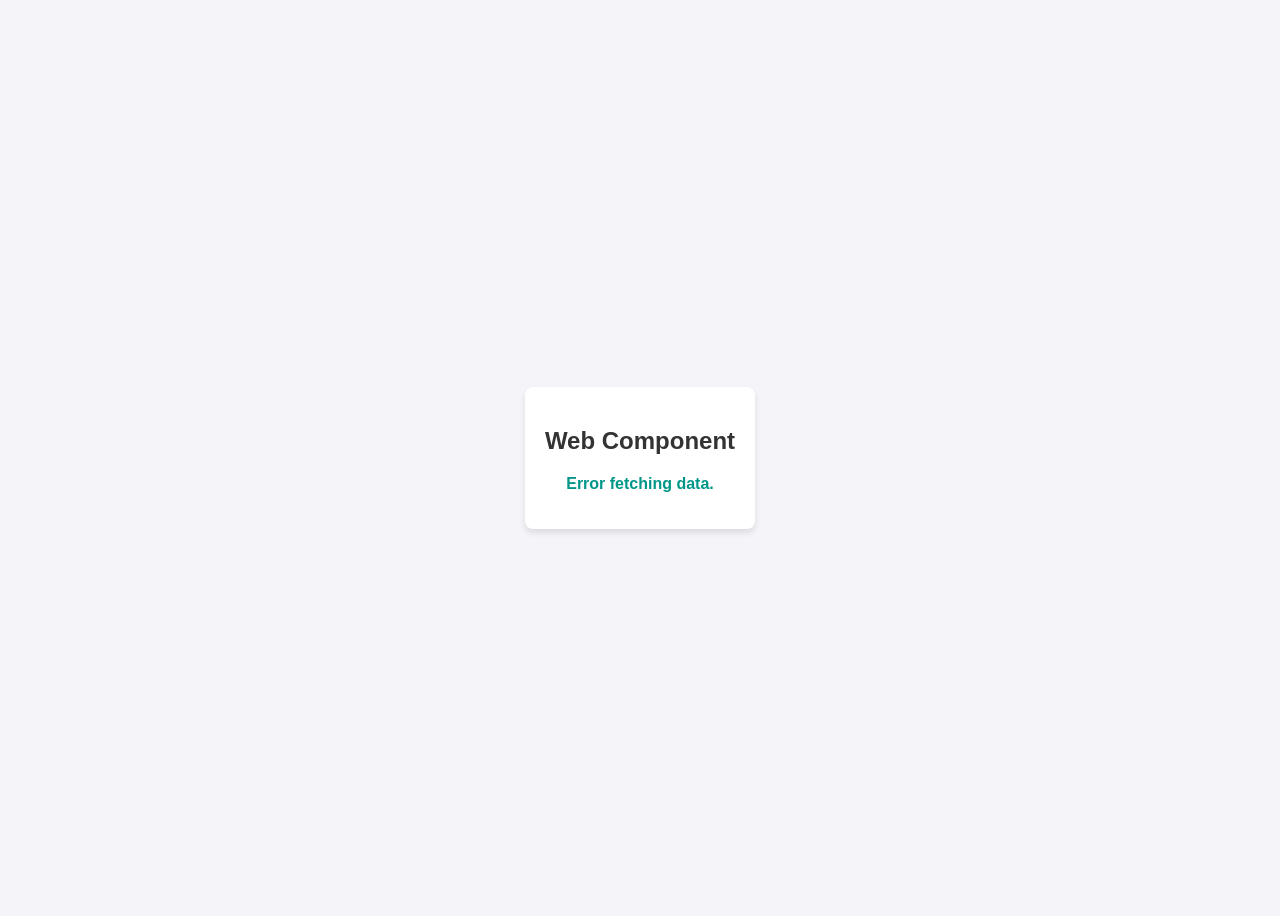
==== static/index.html @ 21a89399 "add scaffolding for frontend webcomponents" ====
<!DOCTYPE html>
<html lang="en">
<head>
    <meta charset="UTF-8">
    <meta name="viewport" content="width=device-width, initial-scale=1.0">
    <title>FastAPI + Web Components</title>
    <script type="module" src="/static/example-component.js"></script>
    <style>
        body {
            font-family: sans-serif;
            display: flex;
            justify-content: center;
            align-items: center;
            height: 100vh;
            background-color: #f4f4f9;
        }
    </style>
</head>
<body>

    <data-fetcher></data-fetcher>

</body>
</html>
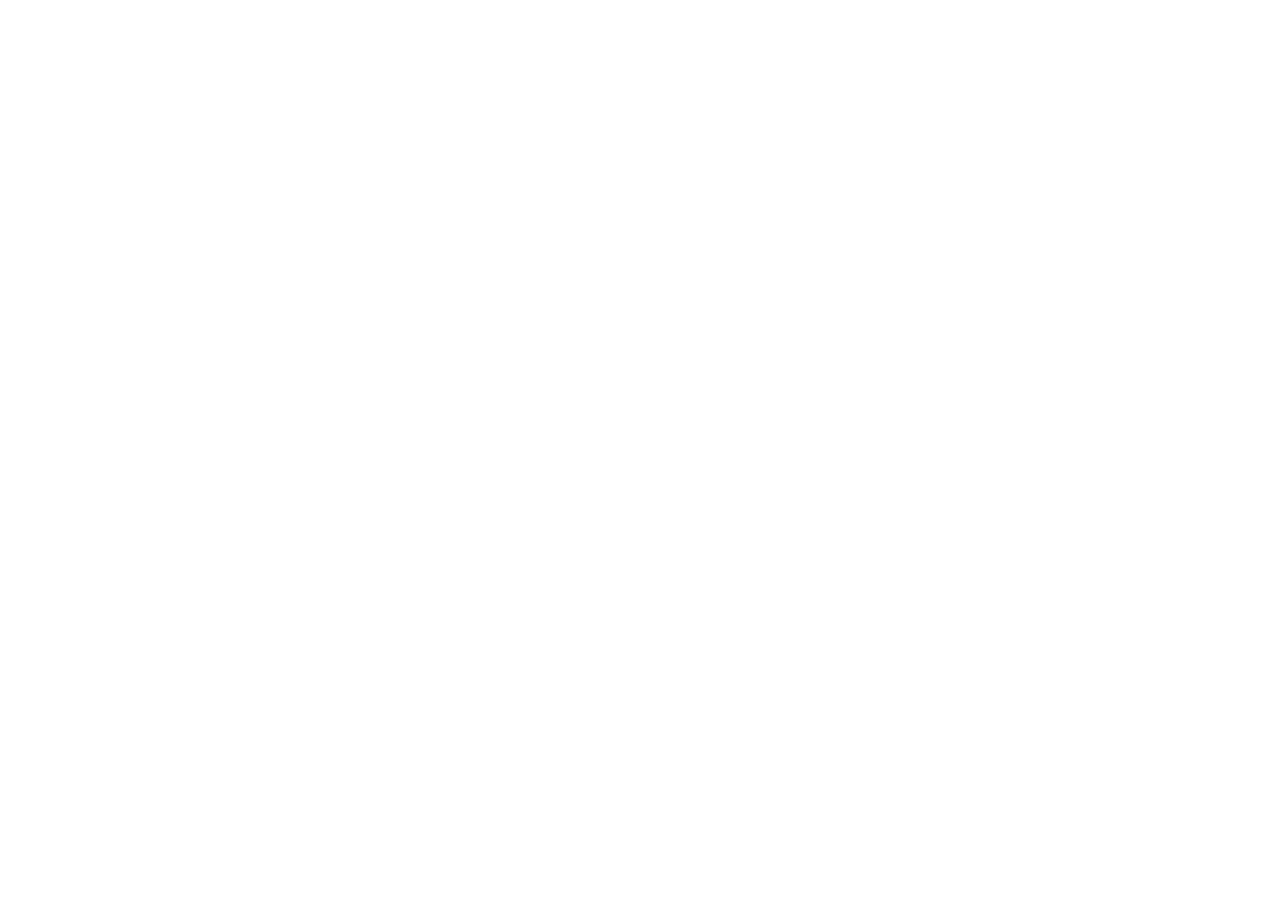
==== commit 17762683: "2026-03-29 reviews" ====
--- a/static/index.html
+++ b/static/index.html
@@ -4,7 +4,8 @@
     <meta charset="UTF-8">
     <meta name="viewport" content="width=device-width, initial-scale=1.0">
     <title>FastAPI + Web Components</title>
-    <script type="module" src="/static/example-component.js"></script>
+    <script type="module" src="static/example-component.js"></script>
+    <link rel="stylesheet" href="static/styles.css">
     <style>
         body {
             font-family: sans-serif;
@@ -12,7 +13,6 @@
             justify-content: center;
             align-items: center;
             height: 100vh;
-            background-color: #f4f4f9;
         }
     </style>
 </head>
